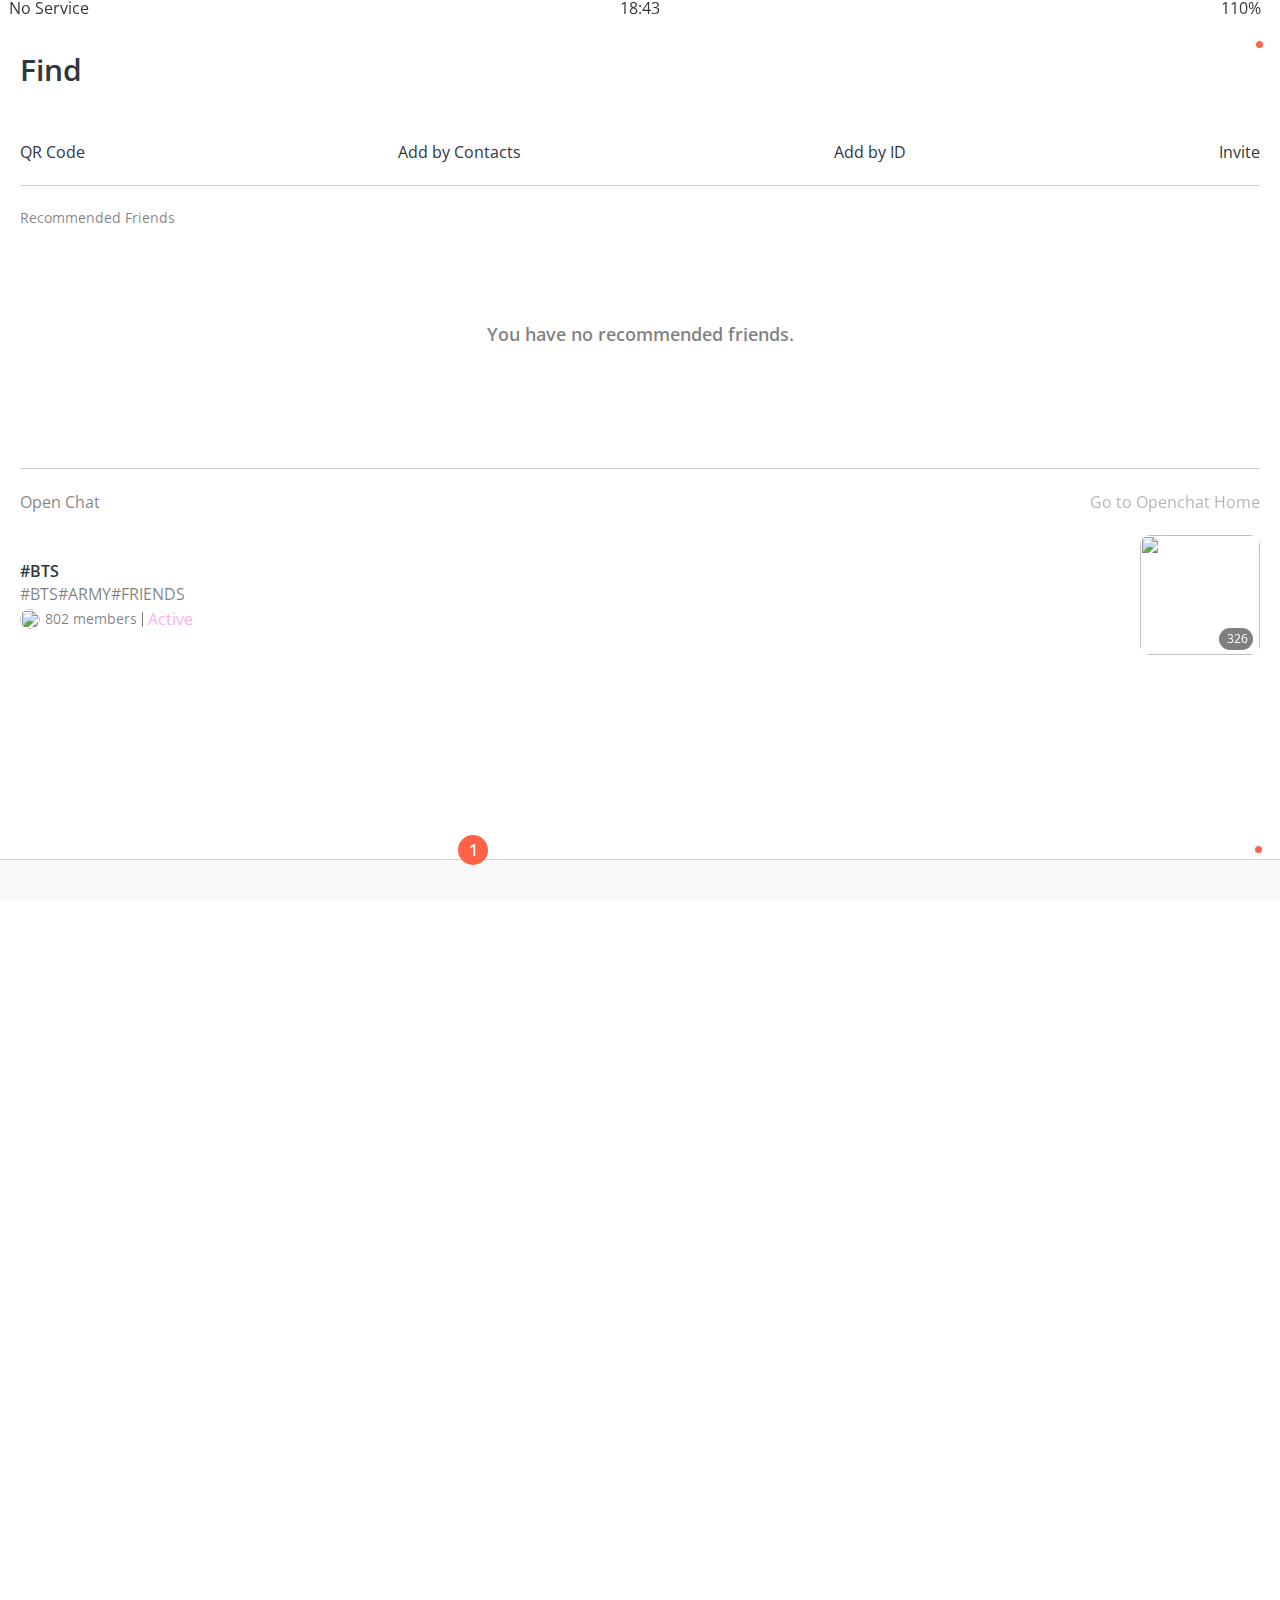
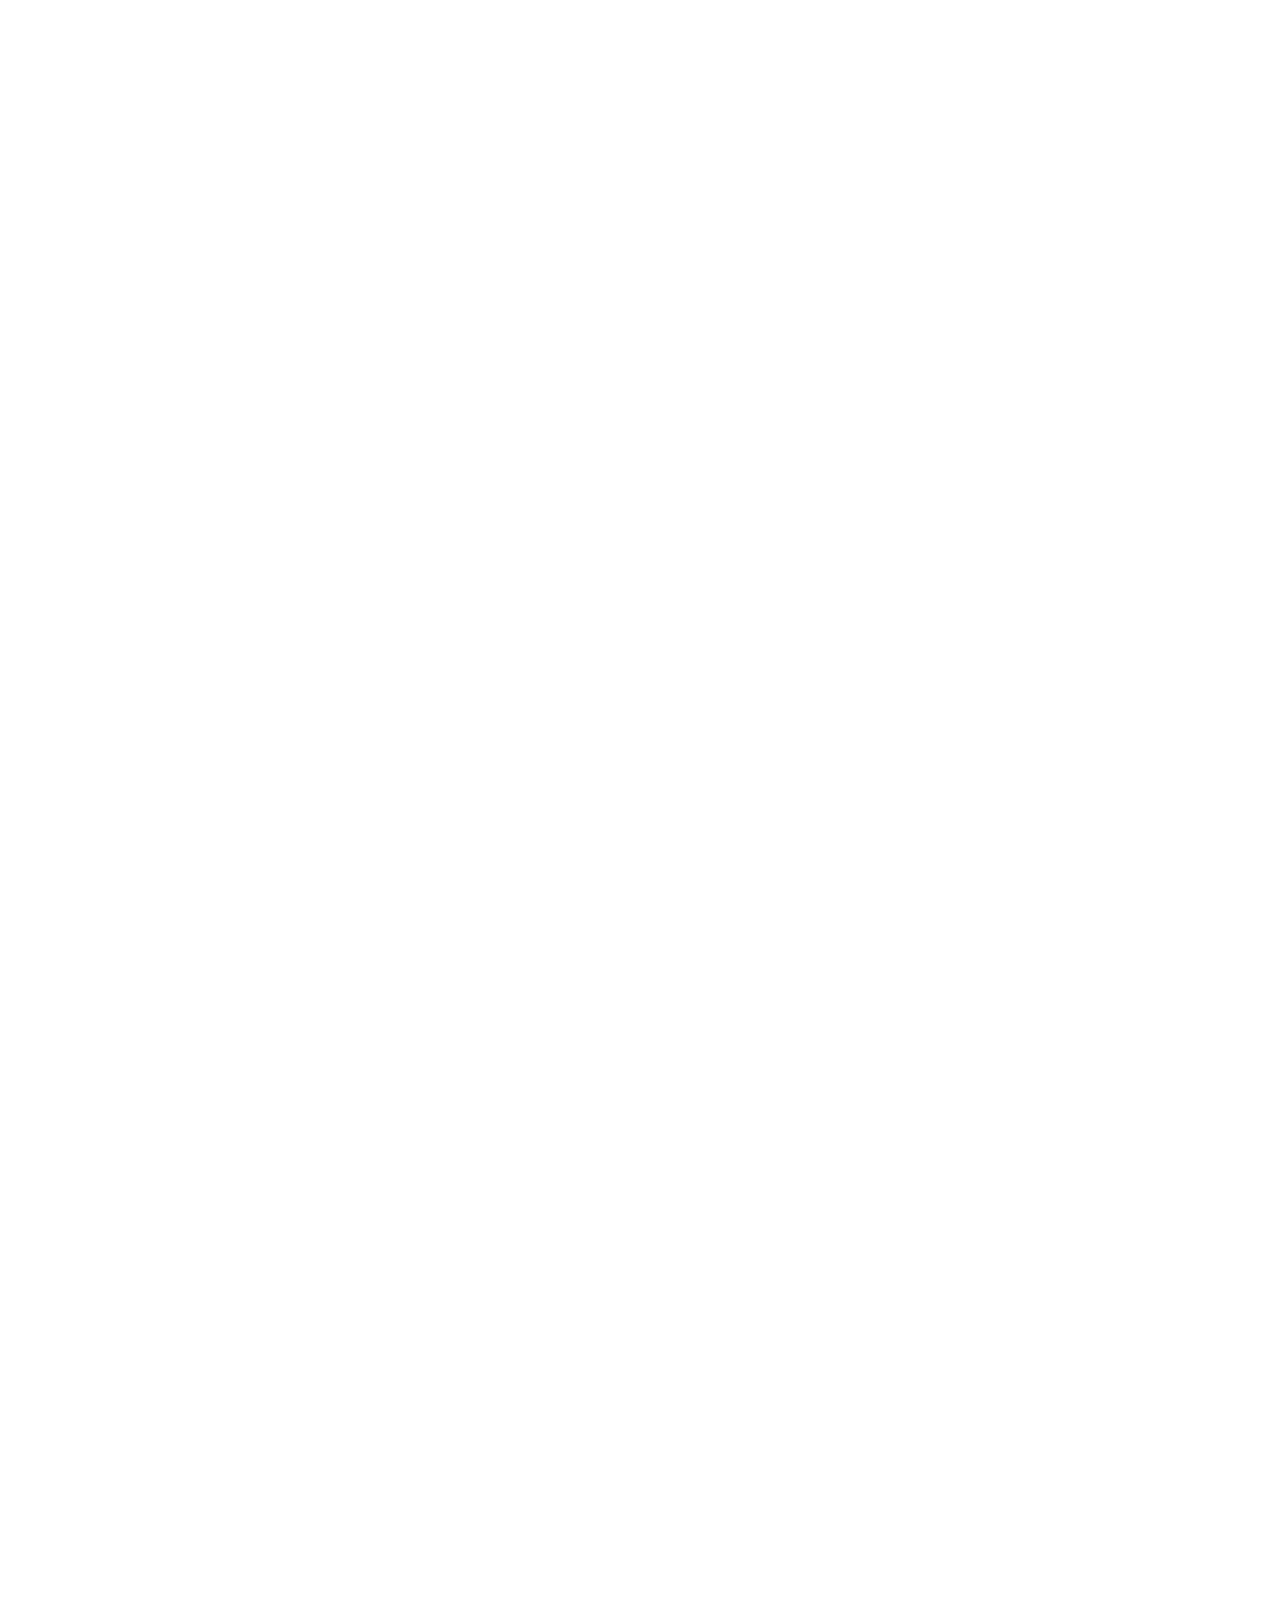
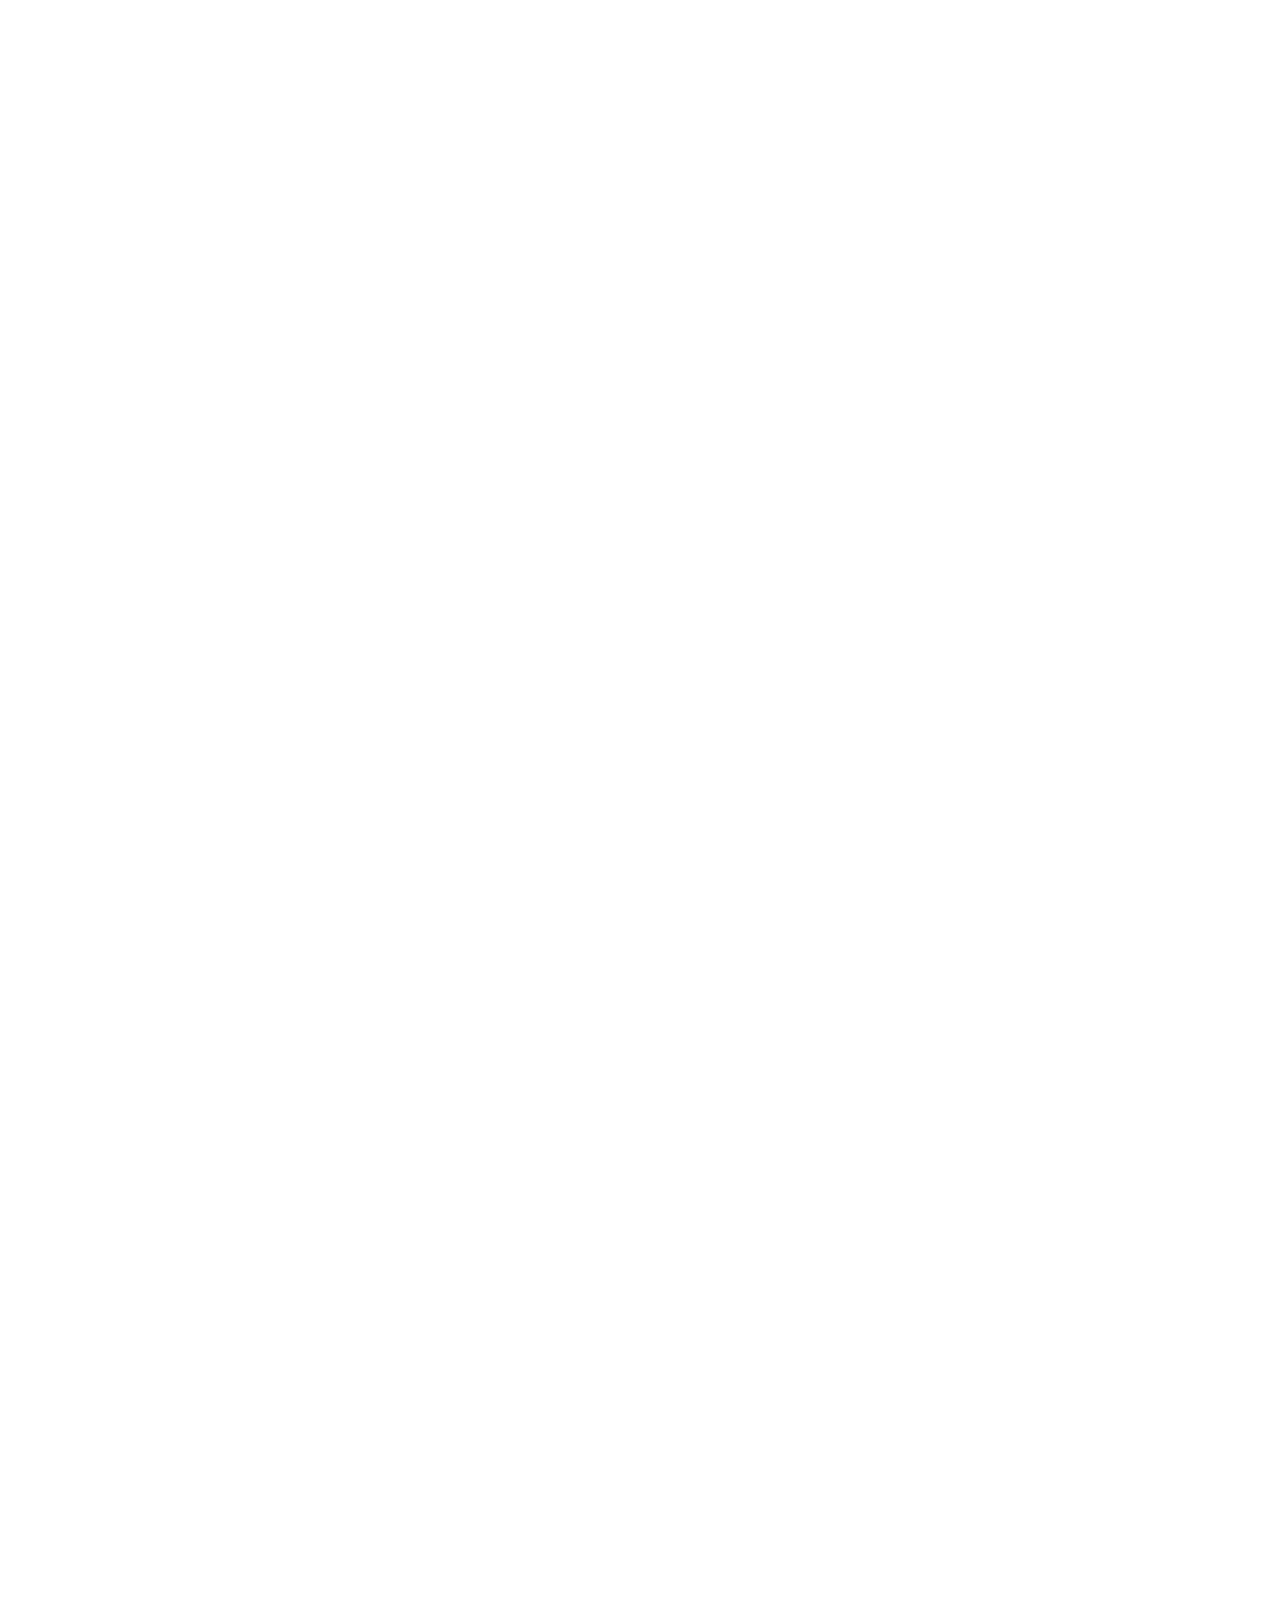
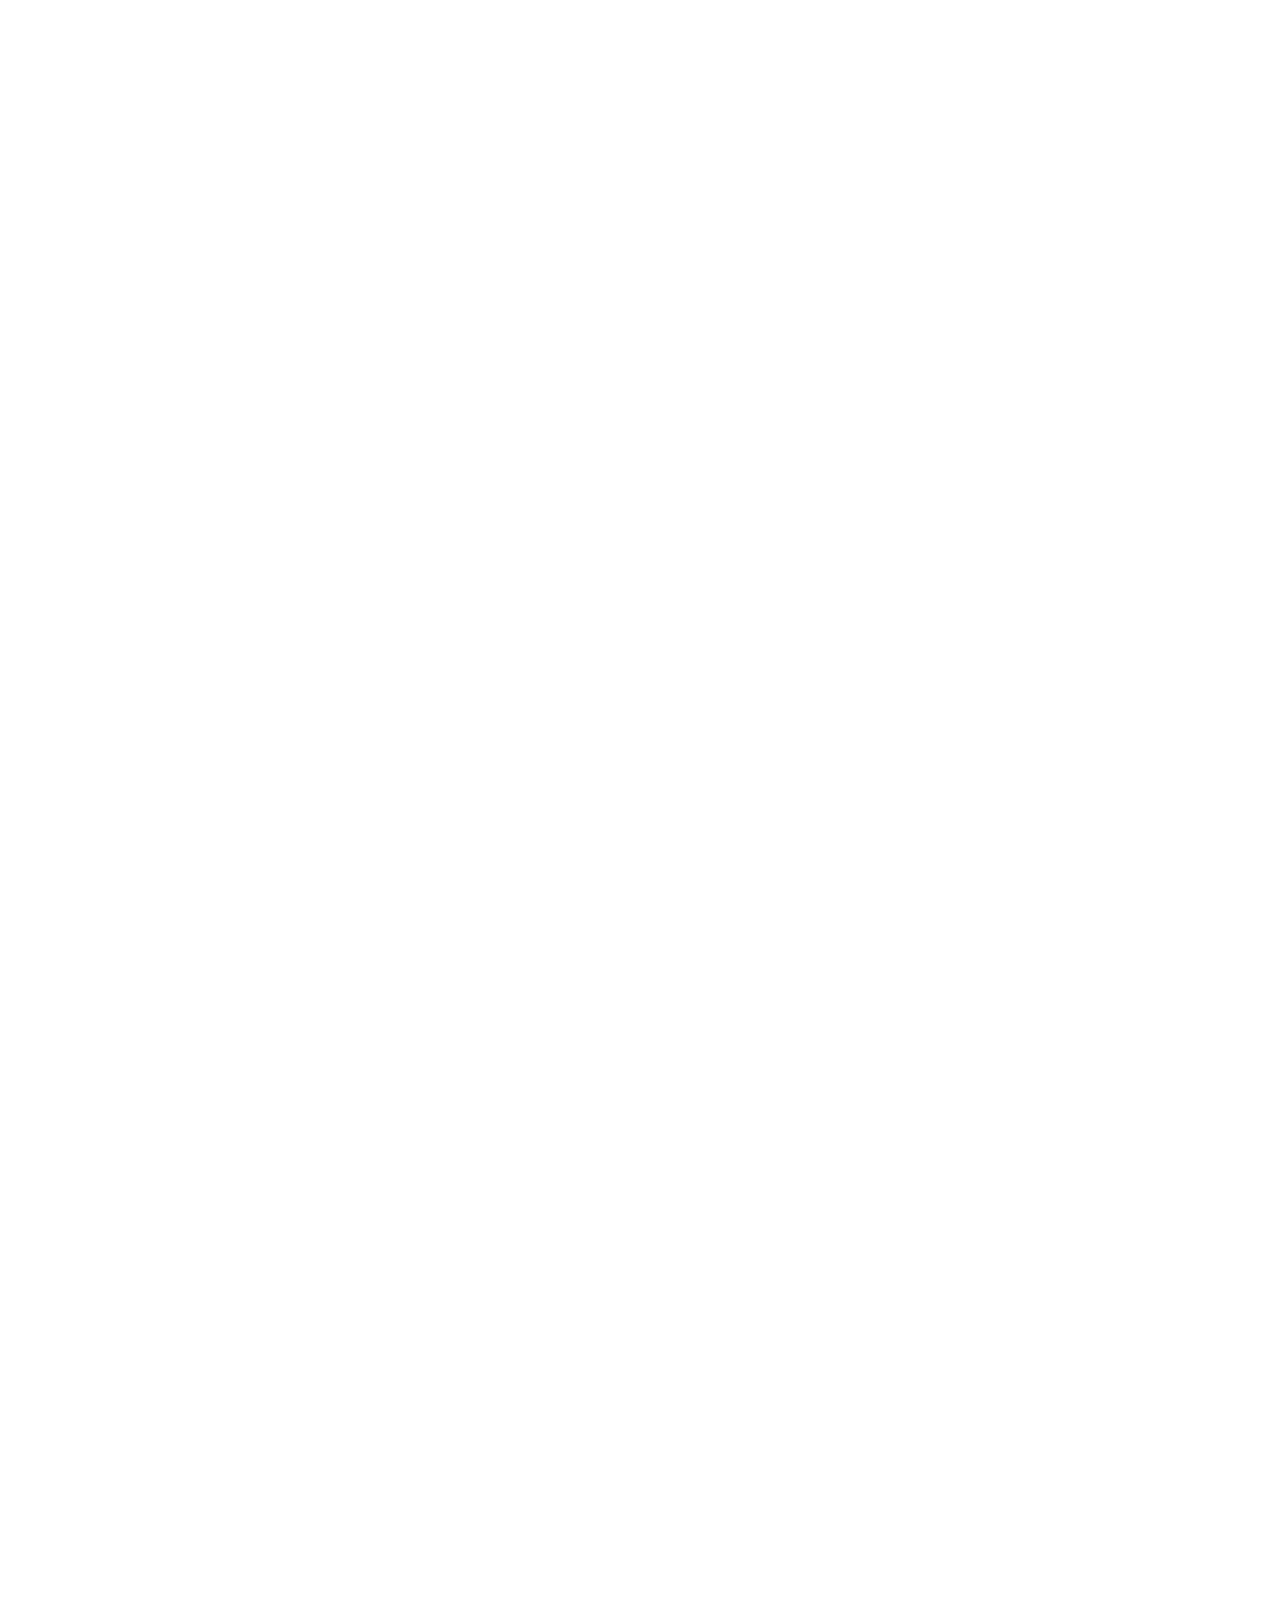
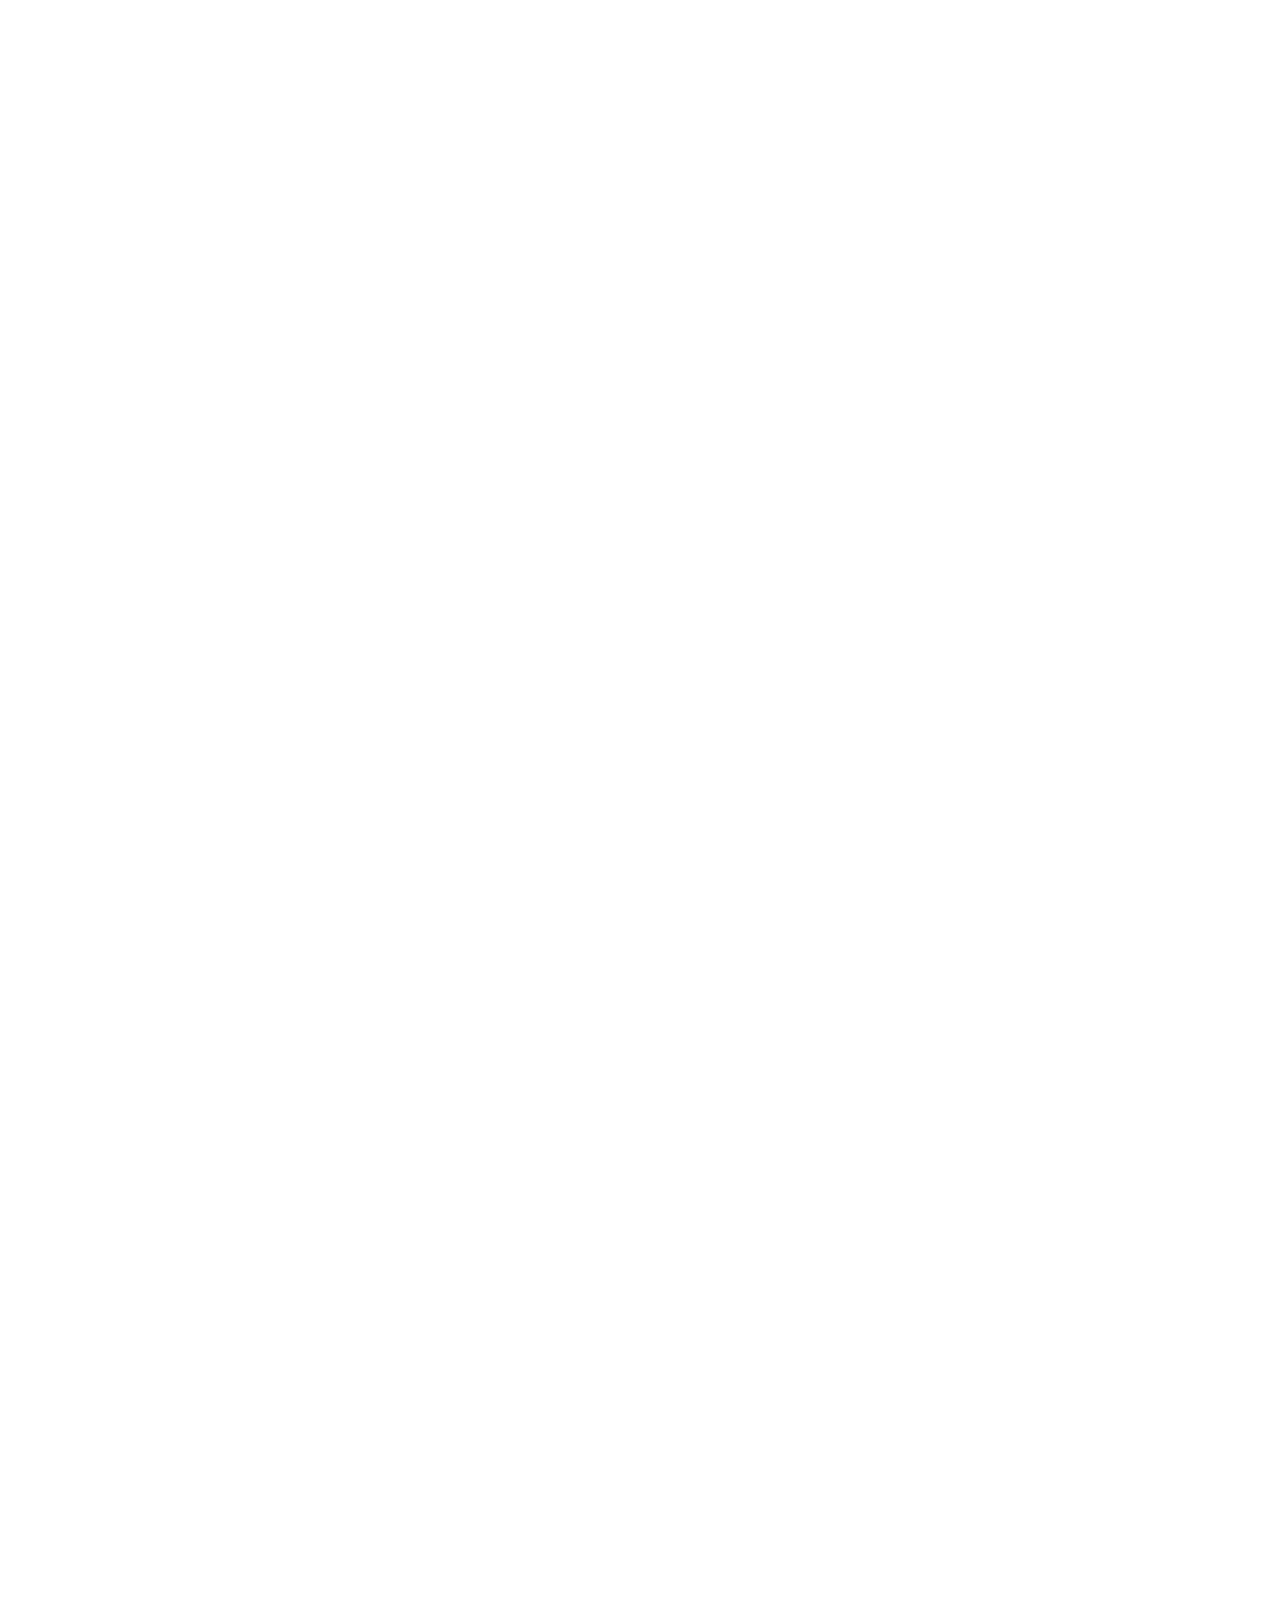
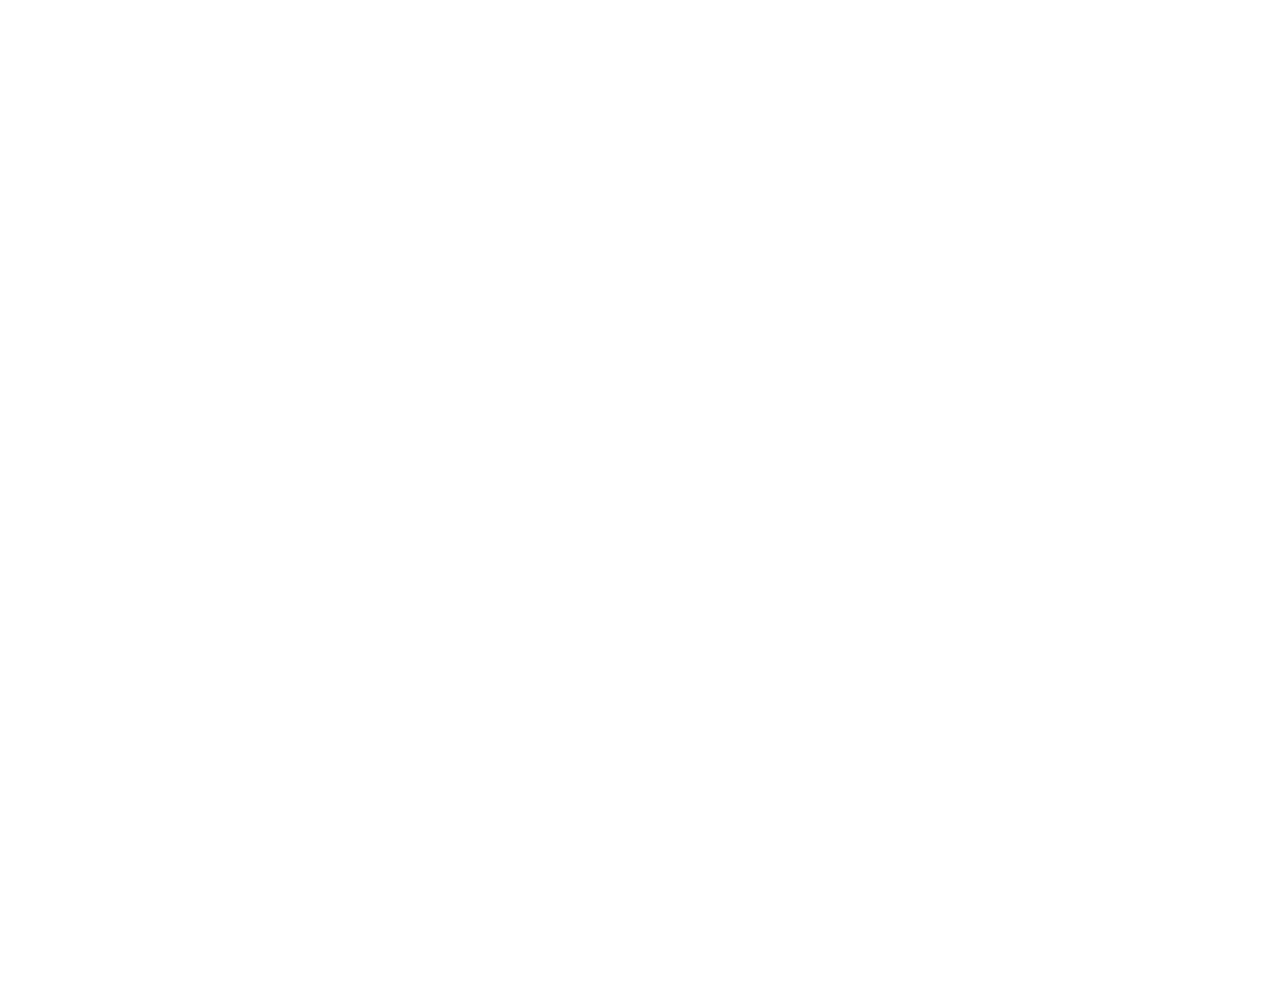
==== find.html @ d4ac4e17 "find,more page" ====
<!DOCTYPE html>
<html lang="ko">
  <head>
    <link rel="stylesheet" href="css/style.css" />
    <meta charset="UTF-8" />
    <meta http-equiv="X-UA-Compatible" content="IE=edge" />
    <meta name="viewport" content="width=device-width, initial-scale=1.0" />
    <title>Find - Kokoa Talk</title>
  </head>
  <body>
    <div class="status-bar">
      <div class="status-bar__column">
        <span>No Service</span>
        <i class="fa-solid fa-wifi"></i>
      </div>
      <div class="status-bar__column">
        <span>18:43</span>
      </div>
      <div class="status-bar__column">
        <span>110%</span>
        <i class="fa-solid fa-battery-full fa-2x"></i>
        <i class="fa-solid fa-bolt"></i>
      </div>
    </div>
    <header class="screen__header">
      <h1 class="header__title">Find</h1>
      <div class="header__icons">
        <div class="notification__alert"></div>
        <span><i class="fa-solid fa-magnifying-glass fa-lg"></i></span>
        <span><i class="fa-solid fa-gear fa-lg"></i></span>
      </div>
    </header>

    <main class="main-screen">
      <div class="icon-row">
        <div class="icon-row__icon">
          <i class="fa-solid fa-qrcode fa-2x"></i>
          <span>QR Code</span>
        </div>
        <div class="icon-row__icon">
          <i class="fa-regular fa-address-book fa-2x"></i>
          <span>Add by Contacts</span>
        </div>
        <div class="icon-row__icon">
          <i class="fa-solid fa-fingerprint fa-2x"></i>
          <span>Add by ID</span>
        </div>
        <div class="icon-row__icon">
          <i class="fa-regular fa-envelope fa-2x"></i>
          <span>Invite</span>
        </div>
      </div>
      <div class="recommended-friends">
        <h6 class="recommended-friends__title">Recommended Friends</h6>
        <span>You have no recommended friends.</span>
      </div>
      <div class="open-chat">
        <div class="open-chat__header">
          <h4 class="open-chat__title">Open Chat</h4>
          <span
            >Go to Openchat Home<i class="fa-solid fa-chevron-right fa-xs"></i
          ></span>
        </div>
        <div class="open-post">
          <div class="open-post__column">
            <h5 class="open-post__title">#BTS</h5>
            <h6 class="open-post__hashtags">#bts#army#friends</h6>
            <div class="open-post__members">
              <img src="https://avatars.githubusercontent.com/u/86146780?v=4" />
              <span class="open-post__member-count">802 members</span>
              <div class="divider"></div>
              <span class="open-post__members-status">Active</span>
          </div>
        </div>
          <div class="open-post__column">
            <div class="open-post__photo">
              <img src="https://avatars.githubusercontent.com/u/86146780?v=4"/>
            <div class="open-post__heart-count">
              <i class="fa-solid fa-heart fa-xs"></i> <span>326</span>
            </div>
            </div>
          </div>
        
      </div>
    </main>

    <nav class="nav">
      <ul class="nav__list">
        <li class="nav__btn">
          <a class="nav__link" href="friends.html"
            ><i class="fa-regular fa-user fa-2x"></i
          ></a>
        </li>
        <li class="nav__btn">
          <a class="nav__link" href="chat.html">
            <span class="nav__notification_number badge">1 </span>
            <i class="fa-regular fa-comment fa-2x"></i
          ></a>
        </li>
        <li class="nav__btn">
          <a class="nav__link" href="find.html"
            ><i class="fa-solid fa-magnifying-glass fa-2x"></i
          ></a>
        </li>
        <li class="nav__btn">
          <a class="nav__link" href="more.html">
            <div class="nav__notification_alert"></div>
            <i class="fa-solid fa-ellipsis fa-2x"></i
          ></a>
        </li>
      </ul>
    </nav>
    <script
      src="https://kit.fontawesome.com/a4cb514418.js"
      crossorigin="anonymous"
    ></script>
  </body>
</html>
---- css/style.css ----
@import url('https://fonts.googleapis.com/css2?family=Open+Sans:wght@400;600&display=swap');
@import "reset.css";
@import "variables.css";

/* components */
@import "components/status-bar.css";
@import "components/nav-bar.css";
@import "components/screen-header.css";
@import "components/user-component.css";
@import "components/badge.css";
@import "components/icon-row.css";


/* screens */
@import "screens/login.css";
@import "screens/friends.css";
@import "screens/find.css";
@import "screens/more.css";


body {
    color: #2e363e;
    font-family: 'Open Sans', sans-serif;
    height: 1000vh;
}
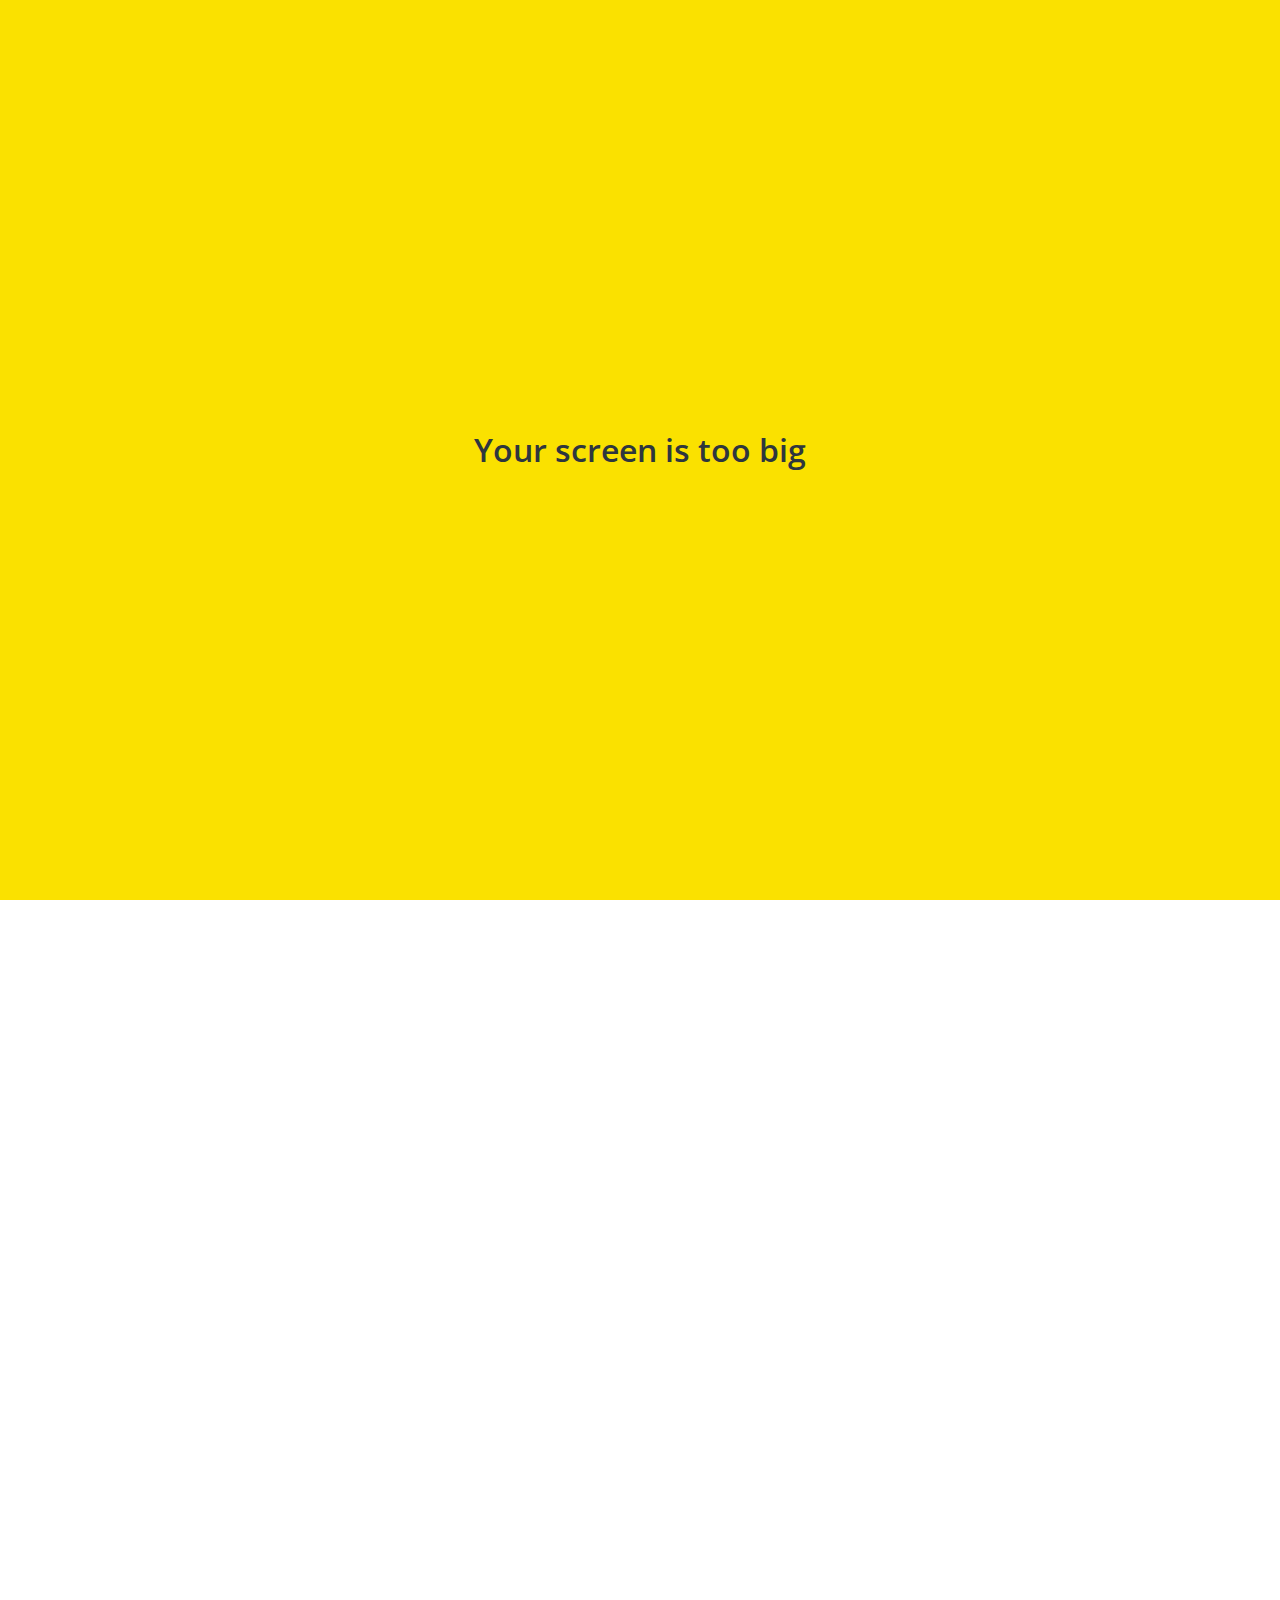
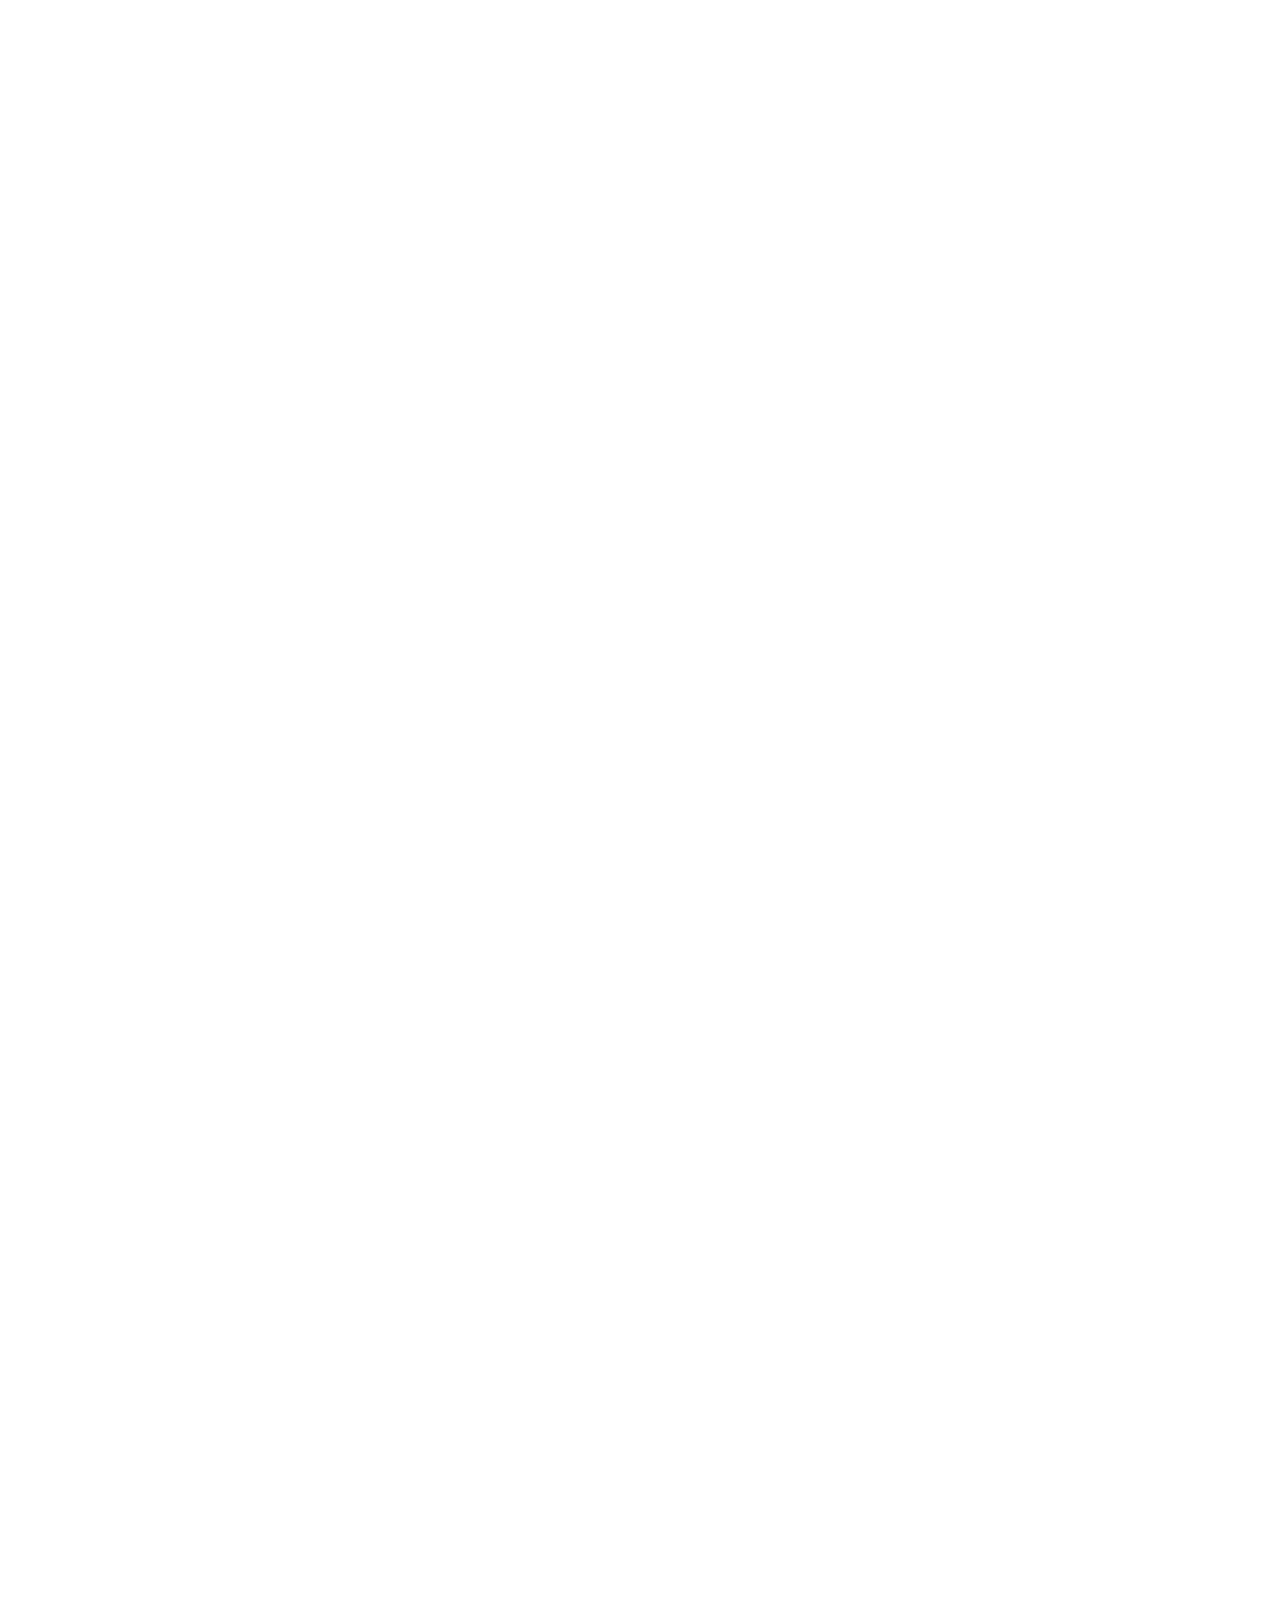
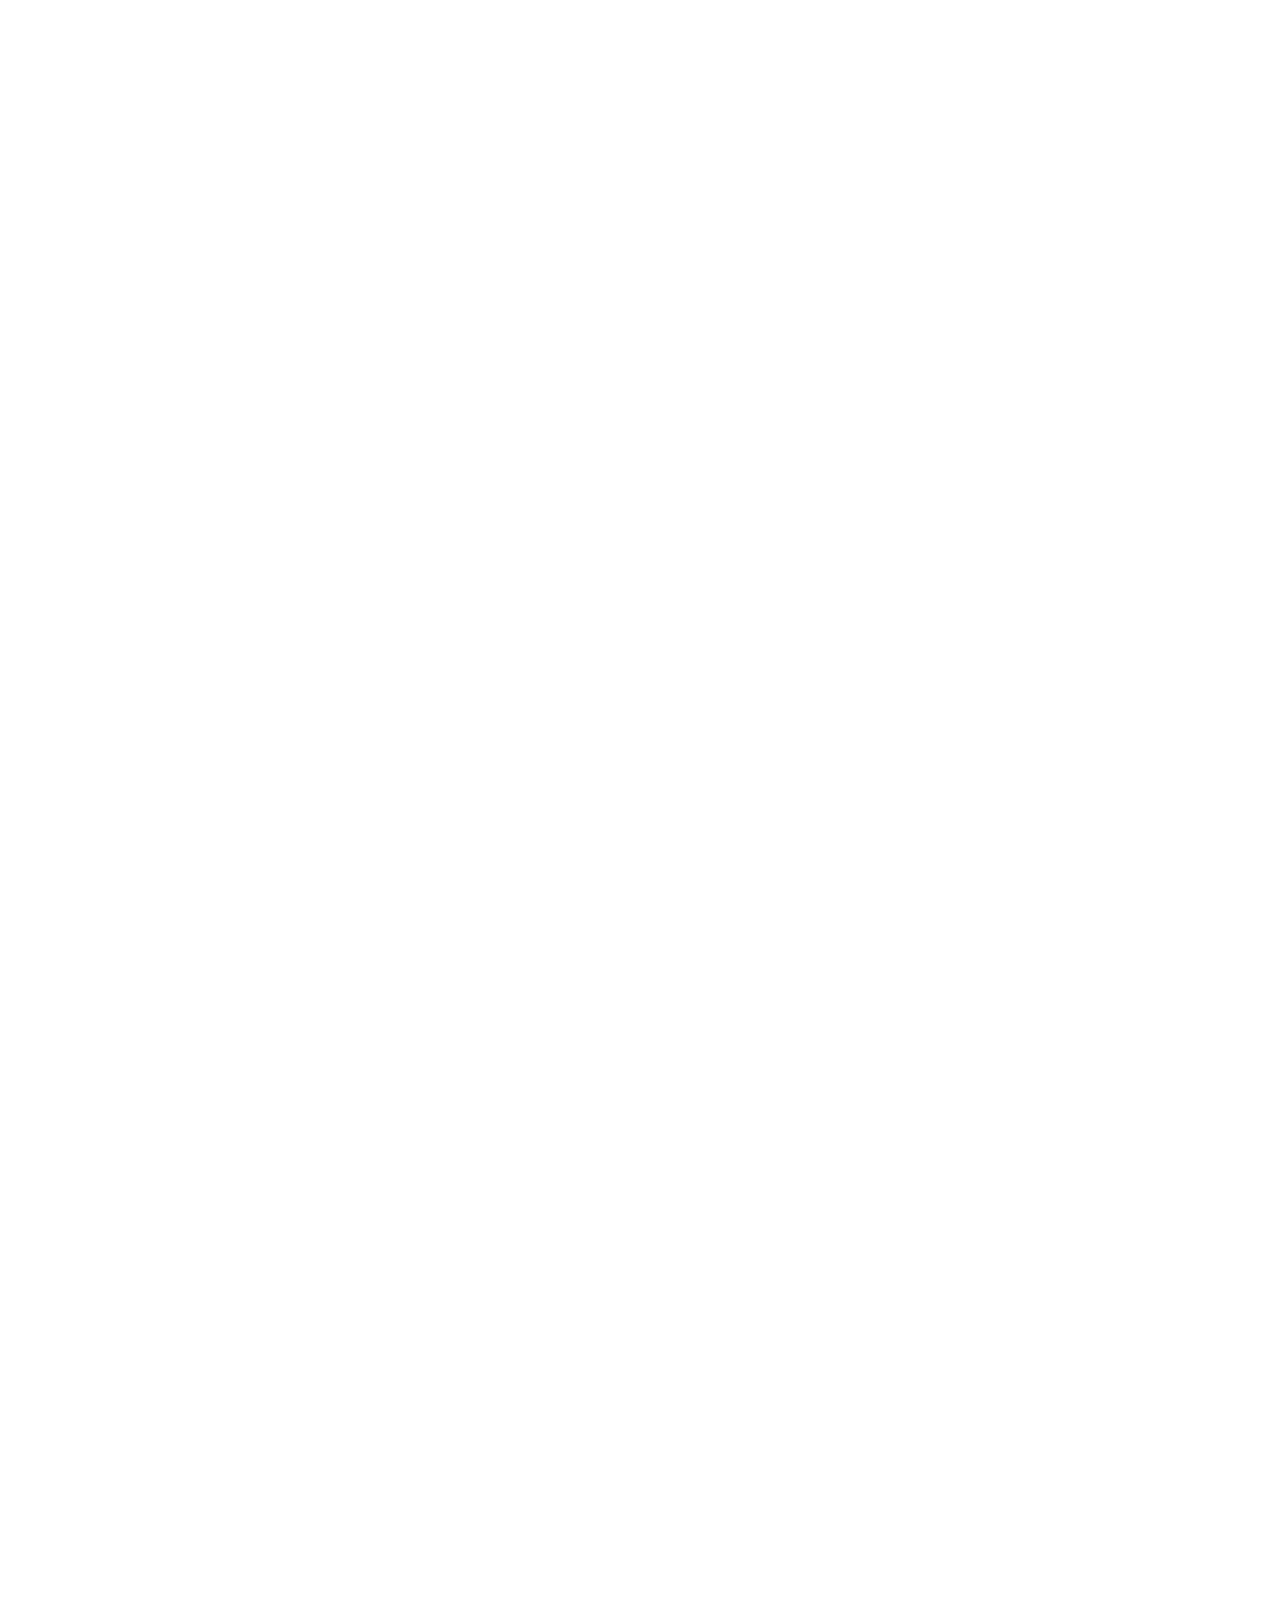
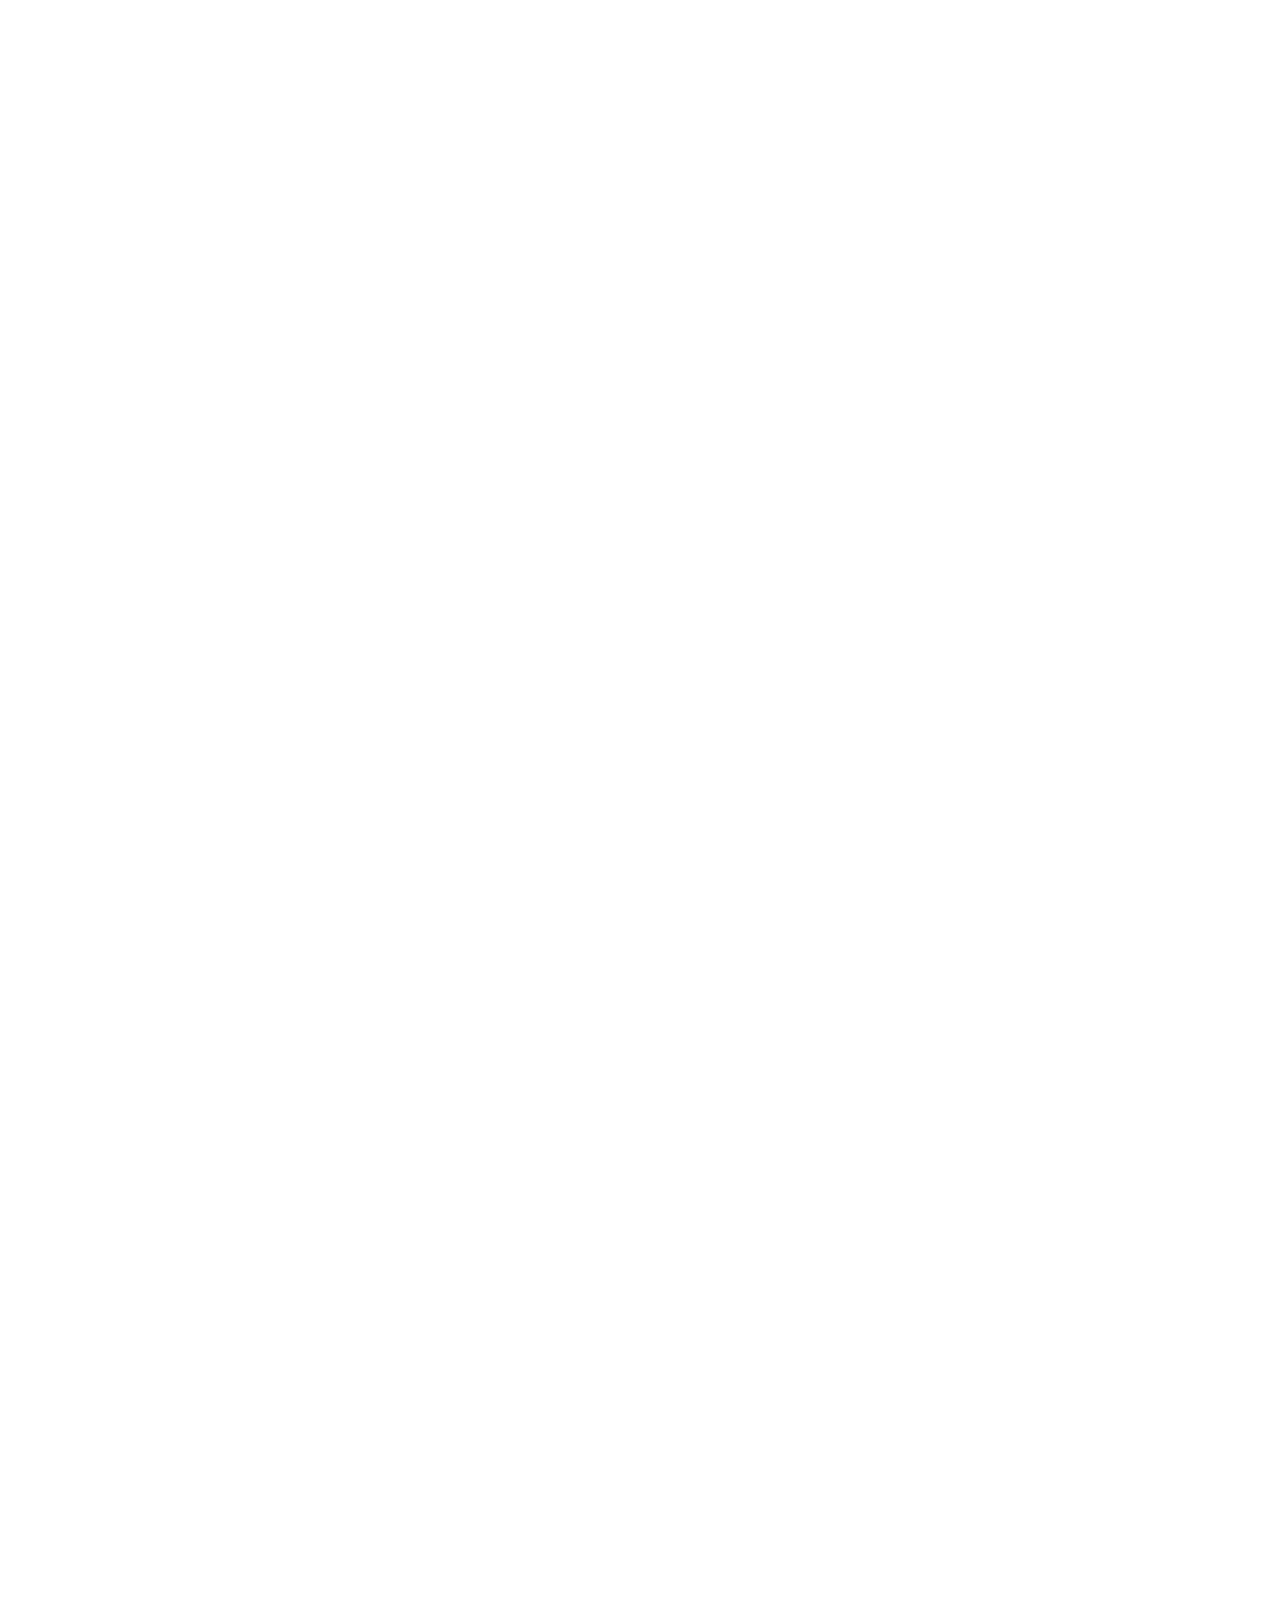
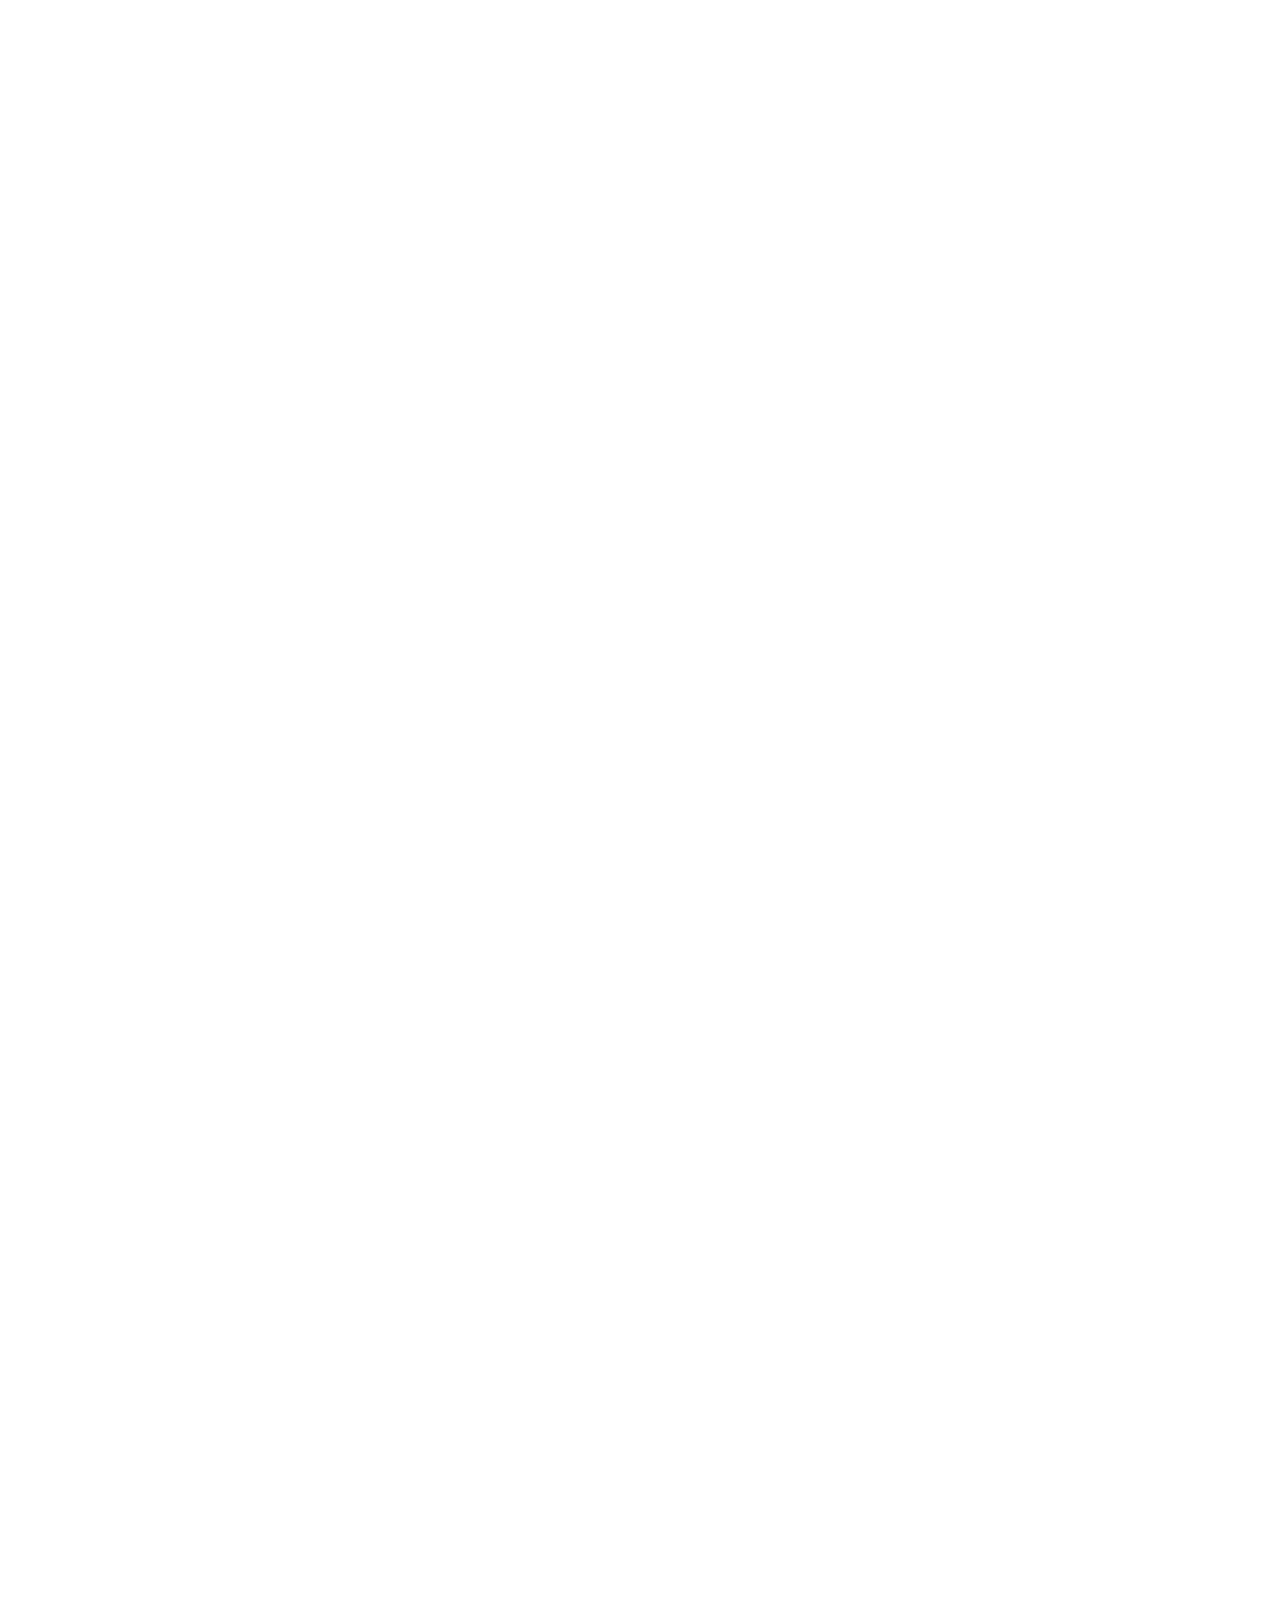
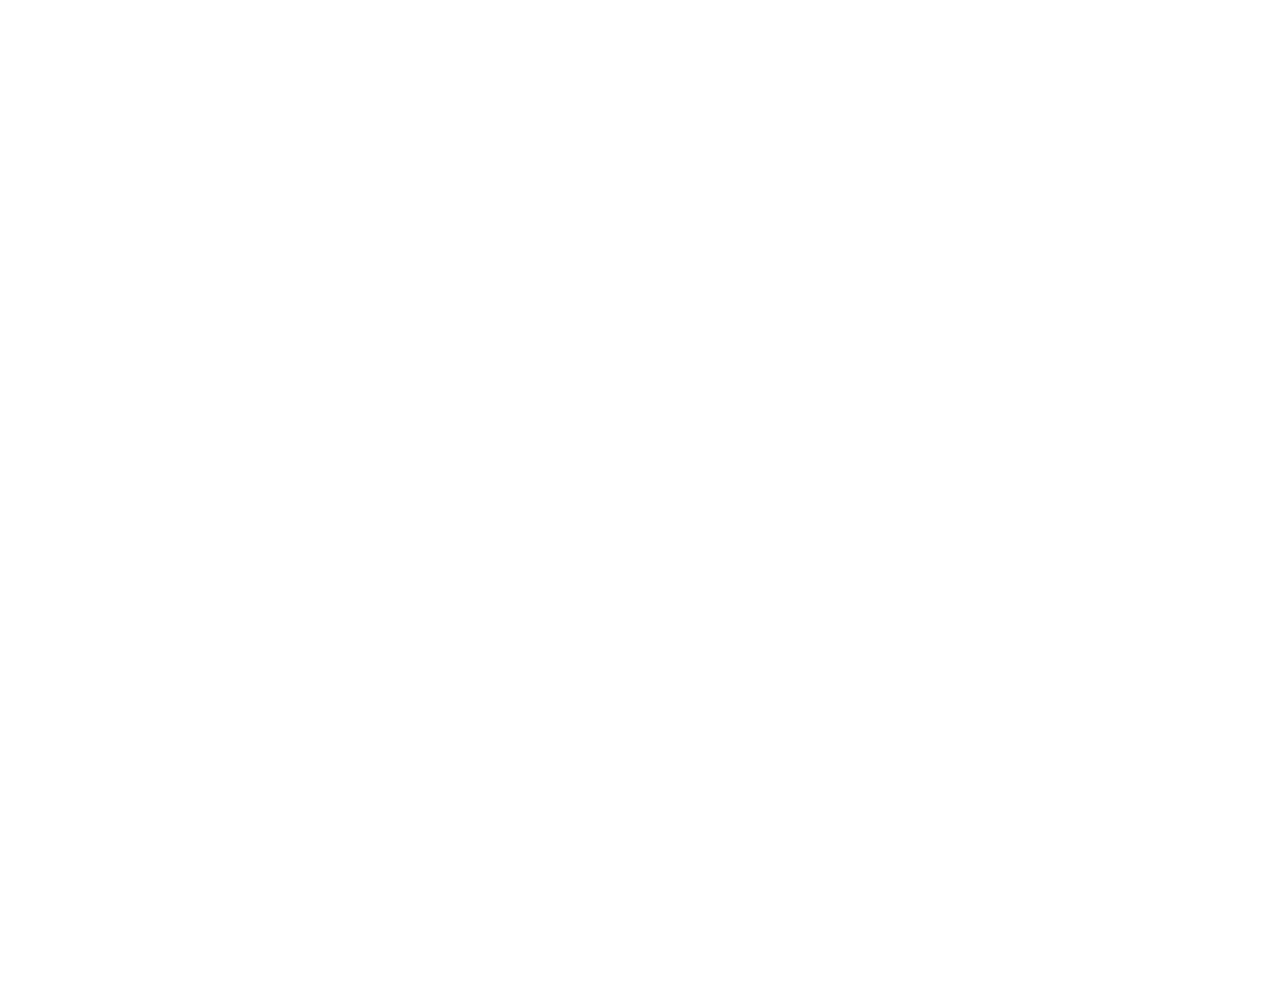
==== commit 28fbd196: "in-chat, finish up" ====
--- a/find.html
+++ b/find.html
@@ -27,7 +27,9 @@
       <div class="header__icons">
         <div class="notification__alert"></div>
         <span><i class="fa-solid fa-magnifying-glass fa-lg"></i></span>
-        <span><i class="fa-solid fa-gear fa-lg"></i></span>
+        <span
+          ><a href="settings.html"><i class="fa-solid fa-gear fa-lg"></i></a
+        ></span>
       </div>
     </header>
 
@@ -110,6 +112,9 @@
         </li>
       </ul>
     </nav>
+    <div id="no-mobile">
+      <span>Your screen is too big</span>
+    </div>
     <script
       src="https://kit.fontawesome.com/a4cb514418.js"
       crossorigin="anonymous"
--- a/css/style.css
+++ b/css/style.css
@@ -9,6 +9,8 @@
 @import "components/user-component.css";
 @import "components/badge.css";
 @import "components/icon-row.css";
+@import "components/alt-screen-header.css";
+@import "components/no-mobile.css";
 
 
 /* screens */
@@ -16,6 +18,8 @@
 @import "screens/friends.css";
 @import "screens/find.css";
 @import "screens/more.css";
+@import "screens/settings.css";
+@import "screens/in-chat.css";
 
 
 body {
